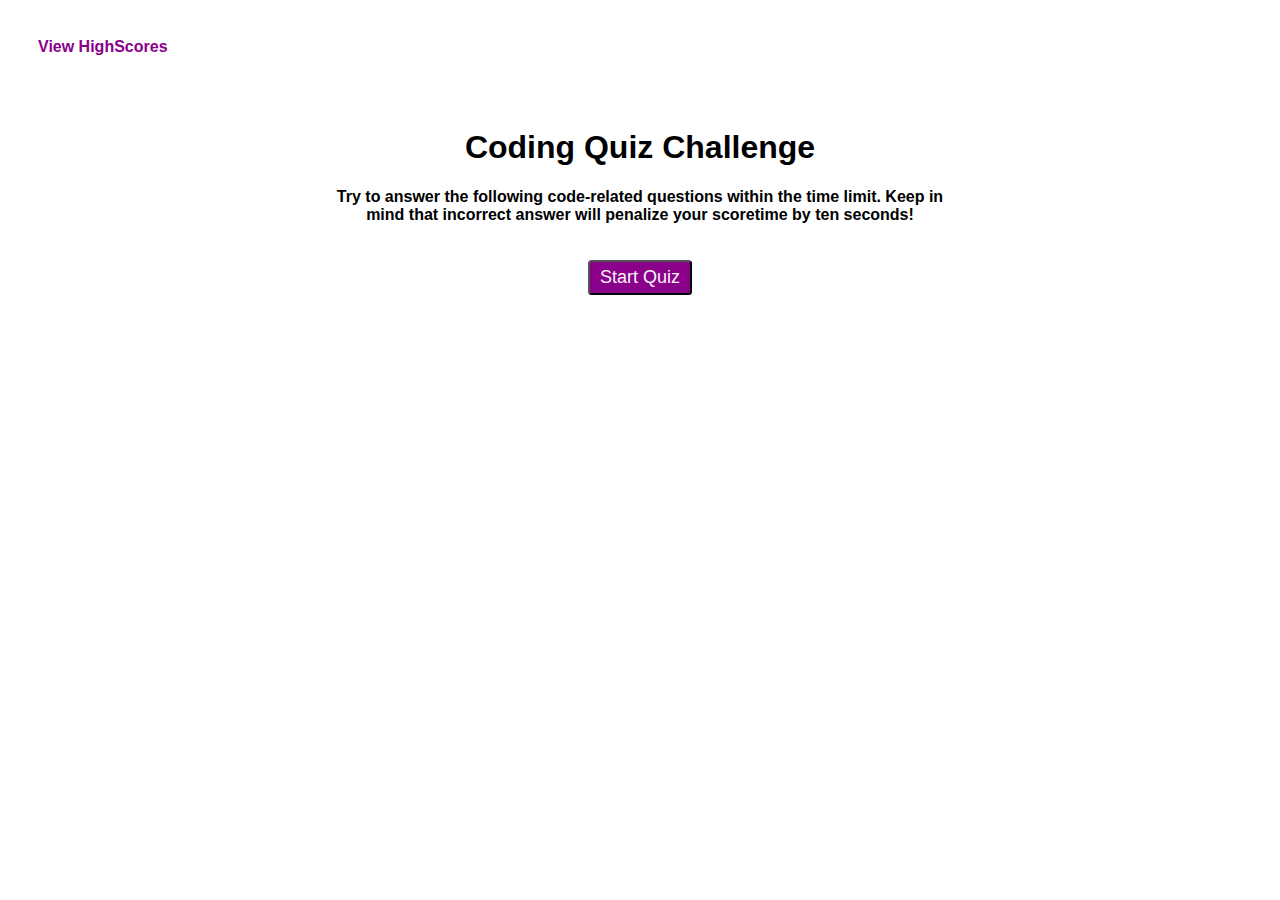
==== index.html @ 1f51a6c6 "updating index, script and css" ====
<!DOCTYPE html>
<html lang="en">
  <head>
    <meta charset="UTF-8" />
    <meta name="viewport" content="width=device-width, initial-scale=1.0" />
    <meta http-equiv="X-UA-Compatible" content="ie=edge" />
    <link rel="stylesheet" href="./Assets/style.css" />
    <title>Coding Quiz</title>
  </head>

  <header>
    <nav id= "highScores"><a href>View HighScores</href></a></nav>
    <nav id= "countdown"></nav>
  </header>

  <body>
    <div class= "position">
        <h1 id= "question">Coding Quiz Challenge</h1>
            <p>Try to answer the following code-related questions within the time limit. Keep in mind that incorrect answer will penalize your scoretime by ten seconds!</p>
            <div id= "ansOptions"></div><span id="reset"></span>
            <button id="startButton">Start Quiz</button>
    </div>
    <script src="https://code.jquery.com/jquery-3.5.1.min.js"></script>
    <script src="./Assets/script.js"></script>
  </body>
</html>
---- Assets/style.css ----
*,
*::before,
*::after {
  box-sizing: border-box;
}

header {
    position: relative;
    display: flex;
    flex: auto;
    justify-content: space-between;
    color: darkmagenta;
    padding: 10px;
    margin: 20px;
    font-family: Arial, Helvetica, sans-serif;
    font-weight: bold;
  }

#time {

}

#highScores {
  }

a:link {
    text-decoration: none;
  }
  
a:visited {
    text-decoration: none;
    color: darkmagenta;
  }
  
a {
    color:darkmagenta;
    -moz-transition: all 0.2s ease-in;
    -o-transition: all 0.2s ease-in;
    -webkit-transition: all 0.2s ease-in;
    transition: all 0.2s ease-in;
  }
  
a:hover {
    color: #d46efd;
    text-shadow: 5px 5px 30px #d46efd;
    -moz-transition: all 0.2s ease-in;
    -o-transition: all 0.2s ease-in;
    -webkit-transition: all 0.2s ease-in;
    transition: all 0.2s ease-in;
  }

body {    
    align-content: center;
}

.position {
    position:relative;
    display: block;
    flex: auto;
    align-items: center;
    margin-top: 5%;
    margin-left: 25%;
    margin-right: 25%;
    text-align: center;
    font-family: Arial, Helvetica, sans-serif;
    font-weight: bold;
}

button {
    background-color: darkmagenta;
    color:whitesmoke;
    border-radius: 3.5px;
    padding: 5px 10px 5px 10px;
    font-family: Arial, Helvetica, sans-serif;
    font-size: large;
}

button:hover {
    background: rgb(163, 80, 163);
}

#startButton {
    margin-top: 20px; 
}

li {
  
}
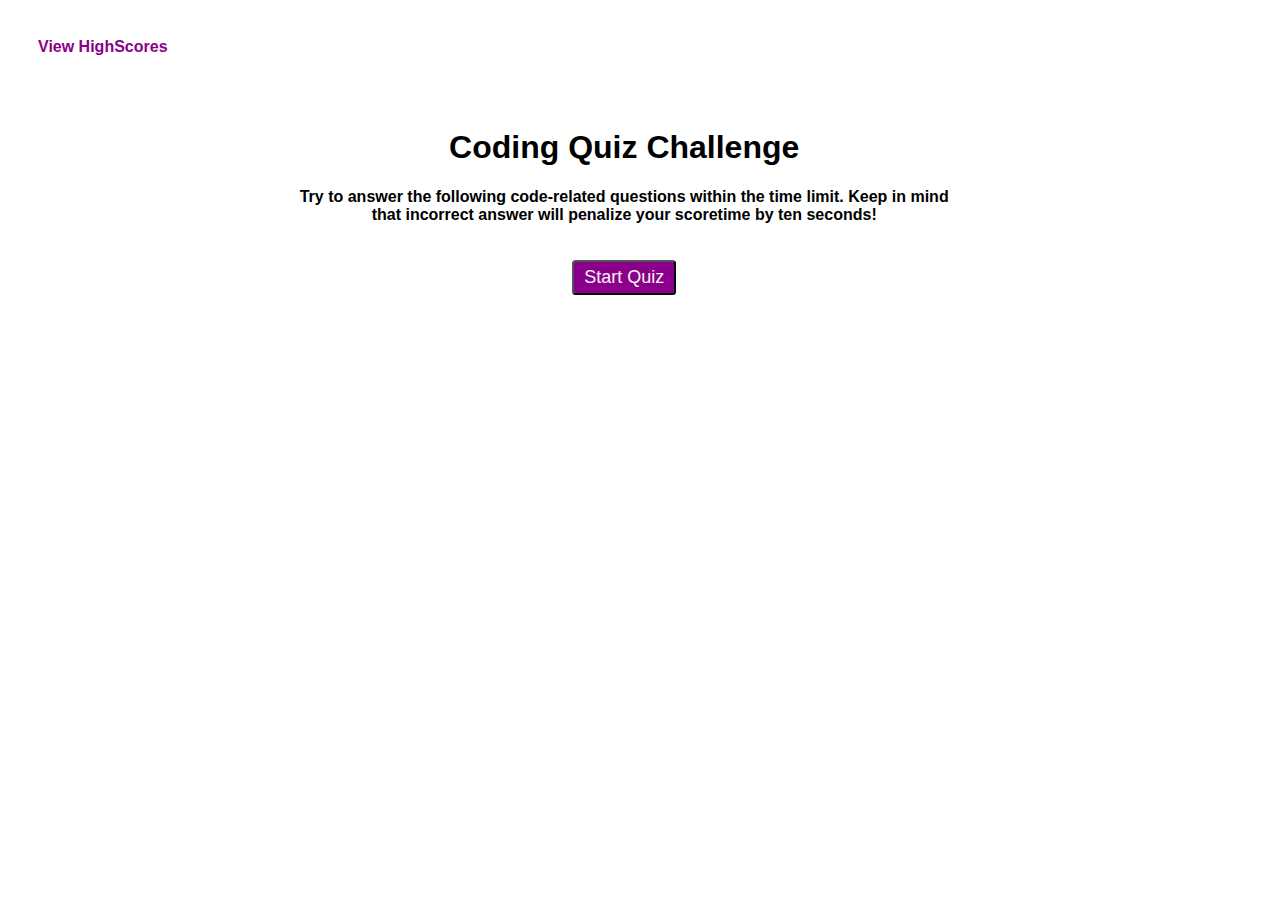
==== commit d1eca345: "updating completed index, js, css and README" ====
--- a/index.html
+++ b/index.html
@@ -4,23 +4,22 @@
     <meta charset="UTF-8" />
     <meta name="viewport" content="width=device-width, initial-scale=1.0" />
     <meta http-equiv="X-UA-Compatible" content="ie=edge" />
-    <link rel="stylesheet" href="./Assets/style.css" />
+    <link rel="stylesheet" href="./assets/css/style.css" />
     <title>Coding Quiz</title>
   </head>
 
   <header>
-    <nav id= "highScores"><a href>View HighScores</href></a></nav>
-    <nav id= "countdown"></nav>
+    <nav><a href='highscores.html'>View HighScores</a></nav>
+    <nav id="countdown"></nav>
   </header>
 
   <body>
-    <div class= "position">
-        <h1 id= "question">Coding Quiz Challenge</h1>
-            <p>Try to answer the following code-related questions within the time limit. Keep in mind that incorrect answer will penalize your scoretime by ten seconds!</p>
-            <div id= "ansOptions"></div><span id="reset"></span>
-            <button id="startButton">Start Quiz</button>
+    <div id="home-screen">
+      <h1 id="question">Coding Quiz Challenge</h1>
+        <p>Try to answer the following code-related questions within the time limit. Keep in mind that incorrect answer will penalize your scoretime by ten seconds!</p>
+          <ul id="choicesUl"></ul>
+          <button id="start-button">Start Quiz</button>
     </div>
-    <script src="https://code.jquery.com/jquery-3.5.1.min.js"></script>
-    <script src="./Assets/script.js"></script>
+    <script src="./assets/js/script.js"></script>
   </body>
 </html>--- a/assets/css/style.css
+++ b/assets/css/style.css
@@ -0,0 +1,226 @@
+*,
+*::before,
+*::after {
+  box-sizing: border-box;
+  font-family: Arial, Helvetica, sans-serif;
+}
+
+:root {
+  --maincolor: darkmagenta;
+  --hover: rgb(163, 80, 163);
+}
+
+header {
+  position: relative;
+  display: flex;
+  flex: auto;
+  justify-content: space-between;
+  color: var(--maincolor);
+  padding: 10px;
+  margin: 20px;
+  font-weight: bold;
+}
+
+a:link {
+  text-decoration: none;
+}
+  
+a:visited {
+  text-decoration: none;
+  color: var(--maincolor);
+}
+  
+a {
+  color:var(--maincolor);
+  -moz-transition: all 0.2s ease-in;
+  -o-transition: all 0.2s ease-in;
+  -webkit-transition: all 0.2s ease-in;
+  transition: all 0.2s ease-in;
+}
+  
+a:hover {
+  color: var(--hover);
+  text-shadow: 5px 5px 30px var(--hover);
+  -moz-transition: all 0.2s ease-in;
+  -o-transition: all 0.2s ease-in;
+  -webkit-transition: all 0.2s ease-in;
+  transition: all 0.2s ease-in;
+}
+
+body {    
+  align-content: center;
+}
+
+#home-screen {
+  position:relative;
+  display: block;
+  flex: auto;
+  justify-content: center;
+  align-items: center;
+  margin-top: 5%;
+  margin-left: 22.5%;
+  margin-right: 25%;
+  text-align: center;
+  font-weight: bold;
+}
+
+button {
+  background-color: var(--maincolor);
+  color:whitesmoke;
+  border-radius: 3.5px;
+  padding: 5px 10px 5px 10px;
+  font-size: large;
+}
+
+button:hover {
+  background-color: var(--hover);
+  cursor: pointer;
+}
+
+#start-button {
+  margin-top: 20px; 
+}
+
+#createH2 {
+  font-size: 24px;
+}
+
+#answers-li {
+  background-color: var(--maincolor);
+  margin-top: 10px;
+  margin-left: -20px;
+  padding: 5px 5px;
+  border-radius: 5px;
+  font-size: 18px;
+  color: white;
+  box-shadow: 4px 4px 2px grey;
+}
+
+#answers-li:hover {
+  cursor: pointer; 
+  background-color: var(--hover);
+}
+
+#createDiv {
+  padding: 2.5%;
+  color: rgb(175, 175, 175);
+}
+
+#high-score-li {
+  margin-top: 10px;
+  padding: 5px;
+  margin-left: -20px;
+  font-size: 18px;
+  
+}
+
+#high-score-home {
+  position:relative;
+  display: block;
+  flex: auto;
+  margin-top: 8%;
+  margin-left: 35%;
+  margin-right: 25%;
+  font-weight: bold;
+}
+
+#go-back {
+  background-color: var(--maincolor);
+  position: relative;
+  align-self: left;
+  padding: 5px 10px 5px 10px;
+  font-size: 20px;
+  color: white;
+  width: auto;
+  text-align: center;
+}
+
+#go-back:hover {
+  background-color: var(--hover);
+}
+
+#clear {
+  background-color: var(--maincolor);
+  position: relative;
+  padding: 5px 10px 5px 10px;
+  margin-left: 5px;
+  font-size: 20px;
+  color: white;
+  text-align: center;
+}
+
+#clear:hover {
+  background-color:  var(--hover);
+}
+
+#submit {
+  background-color: var(--maincolor);
+  display: inline-block;
+  flex: auto;
+  margin-left: 10px;
+  padding: 5px 10px 5px 10px;
+  font-size: 20px;
+  color: white;
+}
+
+#submit:hover {
+  background-color: var(--hover);
+}
+
+#initials {
+  padding: 5px;
+  max-width: 150px;
+}
+
+label {
+  margin-right: 10px;
+}
+
+input {
+  margin-bottom: 20px;
+  width: 50%;
+  border: 1px solid lightgray;
+}
+
+#createDiv {
+  margin-top: 20px;
+  border-top: 1px solid lightgray;
+}
+
+@media screen and (max-width: 786px) {
+  /* Resized content to fit 786px  */
+    body {
+      max-width: 786px;
+    }
+  /* Resized main-content to fit 786px  */
+    #home-screen {
+      position: relative;
+    }
+
+    a {
+      margin-left: 5%;
+    }
+    
+    #go-back {      
+      position: relative;
+      margin-bottom: 5px;
+    }
+
+    #clear {        
+      position: relative;
+    }
+        
+  /* A Media Query max-width: 640px */
+  @media screen and (max-width: 640px) {
+   /* Resized content to fit 640px  */
+    body {
+      min-width: 640px;
+    }
+  /* Resized main-content to fit 640px  */
+    #home-screen {
+      position: absolute;
+    }
+    
+    a {
+      margin-left: 5%;
+    }